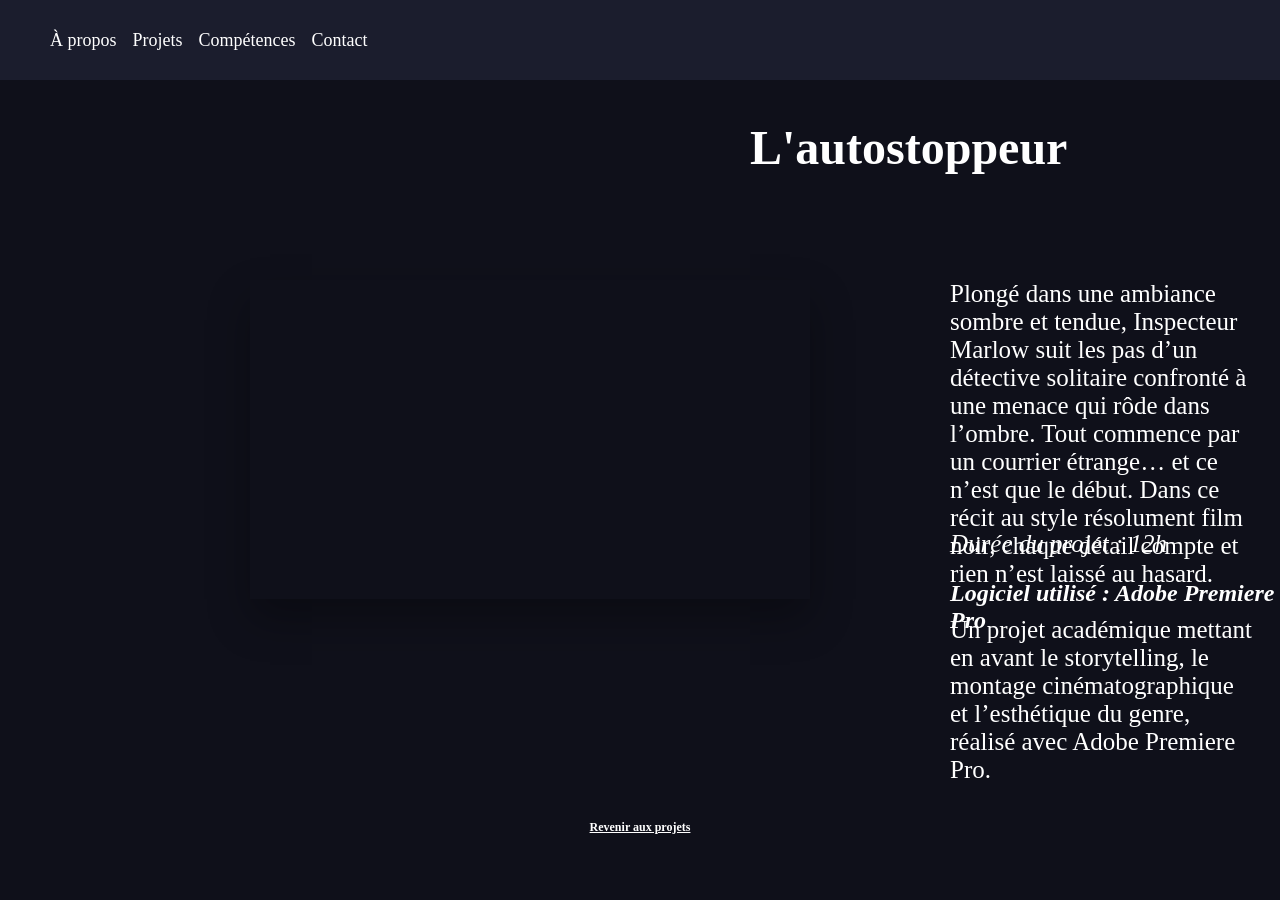
==== autostop.html @ 38d89b67 "Add files via upload" ====
<!DOCTYPE html>
<html lang="fr">
<head>
    <meta charset="UTF-8">
    <meta name="viewport" content="width=device-width, initial-scale=1.0">
    <title>Firmino Pedro</title>
    <link rel="stylesheet" href="styleautostop.css">
</head>
<body>
   
        <nav>
            
            <div class="right">
                <a href="index.html#about">À propos</a>
                <a href="index.html#projects">Projets</a>
                <a href="index.html#competences">Compétences</a>
                <a href="index.html#contact">Contact</a>
            </div> 
        </nav>

        <h1>L'autostoppeur</h1>

        <div class="video">
            <iframe width="560" height="315" src="https://www.youtube.com/embed/g33UHsUyc_Y?si=RNCtm7CK5YB4gzs0" title="YouTube video player"
             frameborder="0" allow="accelerometer; autoplay; clipboard-write; encrypted-media; gyroscope; picture-in-picture; web-share"
              referrerpolicy="strict-origin-when-cross-origin" allowfullscreen></iframe>
        </div>

        <p> Plongé dans une ambiance sombre et tendue, Inspecteur Marlow suit les pas d’un détective solitaire confronté à une menace qui rôde dans l’ombre.
             Tout commence par un courrier étrange… et ce n’est que le début. Dans ce récit au style résolument film noir, chaque détail compte et rien n’est laissé au hasard.
             <br></br>Un projet académique mettant en avant le storytelling, le montage cinématographique et l’esthétique du genre, réalisé avec Adobe Premiere Pro.</p>
        
             
             <div class="duree">
                Durée du projet : 12h
            </div>

        <h2>Logiciel utilisé : Adobe Premiere Pro</h2>

        <img src="images/premierepro.png" alt="Luxora">
        
    

        <a href="index.html#projects"><h6>Revenir aux projets</h6></a>
---- styleautostop.css ----
@font-face {
    font-family: Balmore;
    src: url(fonts/Balmore.otf);
}
@font-face {
  font-family: asimilate;
  src: url(fonts/asimilates-Regular.ttf);
}
*,html{
    margin: 0;
    padding:0;
    box-sizing: border-box;
    scroll-behavior: smooth;
}
body{
  overflow-x: hidden;
  background-color: #0f101a;
}
    
.right {
  display: flex;
  justify-content: flex-start; 
  align-items: center; 
  width: 100%; 
}

.right a {
  font-family: asimilate;
  font-size: 18px;
  color: white;
  text-decoration: none;
  margin-right: 1rem; 
}

a:hover {
  text-decoration: underline;
}
nav {
    background-color: #1b1d2d;
    display: flex;
    justify-content: space-between;
    padding: 0 3.125rem;
    height: 5rem;
    align-items: center;
    position: fixed;
    top: 0;
    width: 100%;
    z-index: 1000;
  }
h1{
    position: absolute;
    left:750px;
    top:120px;
    font-size: 48px;
    color:white;

}
.video{
    position: absolute;
    top: 280px;
    left:250px;
    animation-duration: 2s;
    box-shadow:  0 20px 40px rgba(0, 0, 0, 0.3);
    animation-name: opacite;
}
@keyframes opacite{
    0% {
        opacity: 0%;
        top: 280px;
        left: 0px;
    }
    100%{
        opacity: 100%;
        top: 280px;
        left: 250px;
    }
}
p{
    position: absolute;
    left:950px;
    font-size: 25px;
    margin-right: 25px;
    font-family: asimilate;
    top:280px;
    color:white;
    animation-duration: 2s;
    animation-name: opacitetexte;
}
.duree{
    position: absolute;
    left:950px;
    font-size: 25px;
    margin-right: 25px;
    font-family: asimilate;
    top:530px;
    color:white;
    font-style: italic;
    animation-duration: 3s;
    animation-name: opacitetexte2;

}
@keyframes opacitetexte{
    0% {
        opacity: 0%;
        top: 280px;
        left: 1920px;
    }
    100%{
        opacity: 100%;
        top: 280px;
        left: 950px;
    }
}
@keyframes opacitetexte2{
    0% {
        opacity: 0%;
        top: 530px;
        left: 1920px;
    }
    75%{
        opacity: 0%;
    }
    100%{
        opacity: 100%;
        top: 530px;
        left: 950px;
    }
}
@keyframes opacitetexte3{
    0% {
        opacity: 0%;
        top: 580px;
        left: 1920px;
    }
    75%{
        opacity: 0%;
    }
    100%{
        opacity: 100%;
        top: 580px;
        left: 950px;
    }
}
@keyframes opaciteimg{
    0% {
        opacity: 0%;
        top: 565px;
        left: 1350px;
    }

    75%{
        opacity: 0%;
    }

    100%{
        opacity: 100%;
        top: 565px;
        left: 1350px;
    }
}
h2{
    position: absolute;
    left:950px;
    top: 580px;
    color:white;
    font-style: italic;
    animation-duration: 3.5s;
    animation-name: opacitetexte3;

}
img  {
    position: absolute;
    width: 50px;
    height: 50px;
    left:1350px;
    top:565px;
    animation-duration: 5s;
    animation-name: opaciteimg;
  }
a h6{
    position: absolute;
    left:50%;
    top:820px;
    transform: translateX(-50%);
    color:white;
    font-size: 12px;
    text-decoration: underline;
    animation-duration: 9s;
    animation-name: comeback;
}
@keyframes comeback{
    0% {
        opacity: 0%;
        left:50%;
        top:820px;
        transform: translateX(-50%);
    }

    75%{
        opacity: 0%;
    }

    100%{
        opacity: 100%;
        left:50%;
        top:820px;
        transform: translateX(-50%);
    }
}
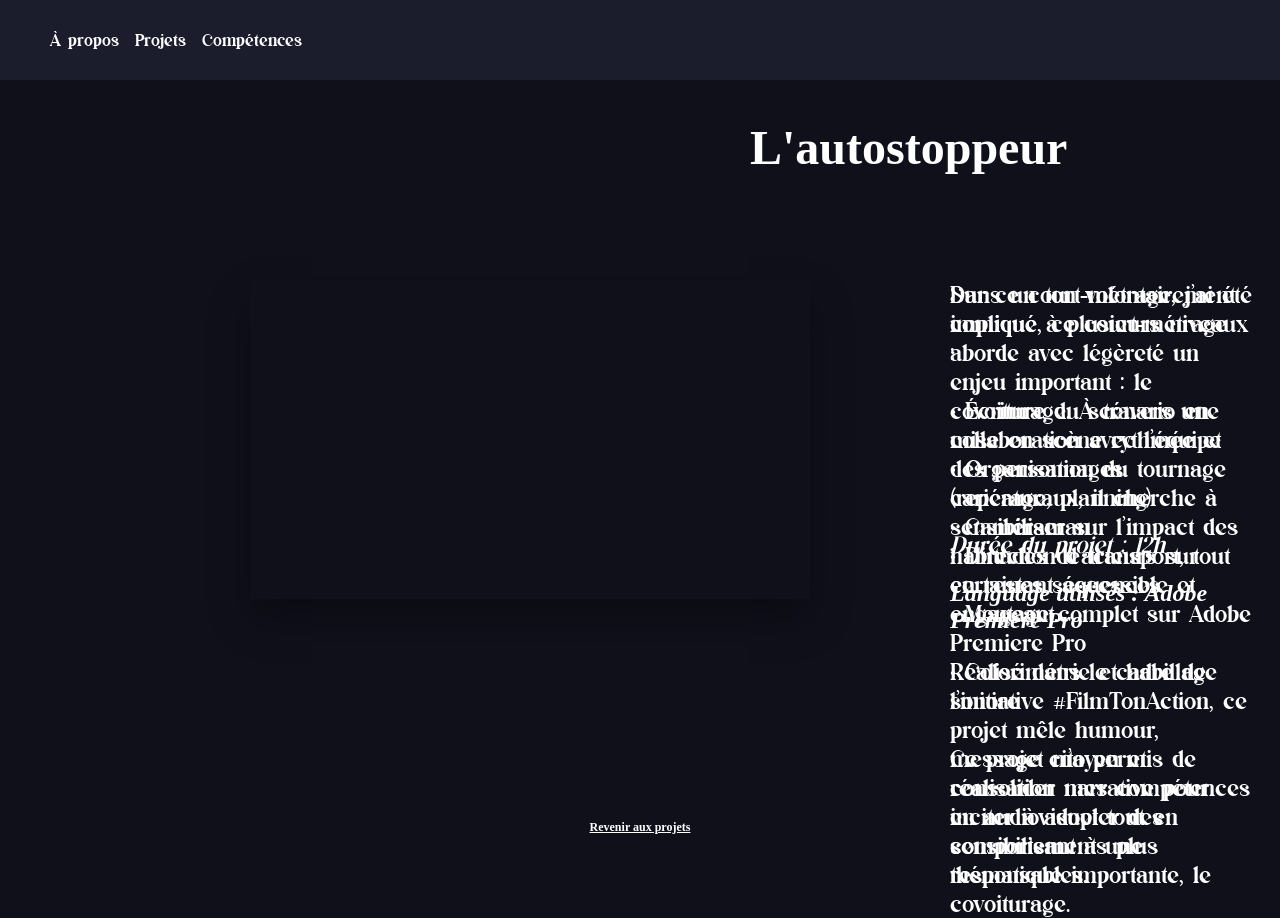
==== commit f46749f7: "Add files via upload" ====
--- a/autostop.html
+++ b/autostop.html
@@ -3,7 +3,7 @@
 <head>
     <meta charset="UTF-8">
     <meta name="viewport" content="width=device-width, initial-scale=1.0">
-    <title>Firmino Pedro</title>
+    <title>PORTFOLIO</title>
     <link rel="stylesheet" href="styleautostop.css">
 </head>
 <body>
@@ -14,7 +14,6 @@
                 <a href="index.html#about">À propos</a>
                 <a href="index.html#projects">Projets</a>
                 <a href="index.html#competences">Compétences</a>
-                <a href="index.html#contact">Contact</a>
             </div> 
         </nav>
 
@@ -26,19 +25,37 @@
               referrerpolicy="strict-origin-when-cross-origin" allowfullscreen></iframe>
         </div>
 
-        <p> Plongé dans une ambiance sombre et tendue, Inspecteur Marlow suit les pas d’un détective solitaire confronté à une menace qui rôde dans l’ombre.
-             Tout commence par un courrier étrange… et ce n’est que le début. Dans ce récit au style résolument film noir, chaque détail compte et rien n’est laissé au hasard.
-             <br></br>Un projet académique mettant en avant le storytelling, le montage cinématographique et l’esthétique du genre, réalisé avec Adobe Premiere Pro.</p>
+        <p> Dans un ton volontairement comique, ce court-métrage aborde avec légèreté un enjeu important : le covoiturage.
+             À travers une mise en scène rythmée et des personnages caricaturaux, il cherche à sensibiliser sur l’impact des habitudes de transport, tout en restant accessible et engageant.
+             <br></br>Réalisé dans le cadre de l’initiative #FilmTonAction, ce projet mêle humour, message citoyen et réalisation narrative pour inciter à adopter des comportements plus responsables.</p>
         
              
              <div class="duree">
                 Durée du projet : 12h
             </div>
 
-        <h2>Logiciel utilisé : Adobe Premiere Pro</h2>
+        <h2>Language utilisés : Adobe Premiere Pro</h2>
 
-        <img src="images/premierepro.png" alt="Luxora">
+        <div class="imagepp"><img src="images/premierepro.png" alt="Luxora"></div>
         
-    
+            
+        <section class="mon-role">
+            <p>
+                Sur ce court-métrage, j’ai été impliqué à plusieurs niveaux :<br><br>
+                • Écriture du scénario en collaboration avec l’équipe<br>
+                • Organisation du tournage (repérage, planning)<br>
+                • Caméraman<br>
+                • Direction d’acteurs sur certaines séquences<br>
+                • Montage complet sur Adobe Premiere Pro<br>
+                • Colorimétrie et habillage sonore<br><br>
+                Ce projet m’a permis de consolider mes compétences en audiovisuel tout en sensibilisant à une thématique importante, le covoiturage.
+            </p>
 
+            <div class="galerie-images">
+                <img src="images/Capture d'écran 2025-06-11 194355.png" alt="Tournage scène 1">
+                <img src="images/Capture d'écran 2025-06-11 194345.png" alt="Montage sur Premiere Pro">
+                <img src="images/Capture d'écran 2025-06-11 194332.png" alt="Repérage du lieu">
+                <img src="images/Capture d'écran 2025-06-11 194433.png" alt="Direction des comédiens">
+            </div>
+        </section>
         <a href="index.html#projects"><h6>Revenir aux projets</h6></a>
